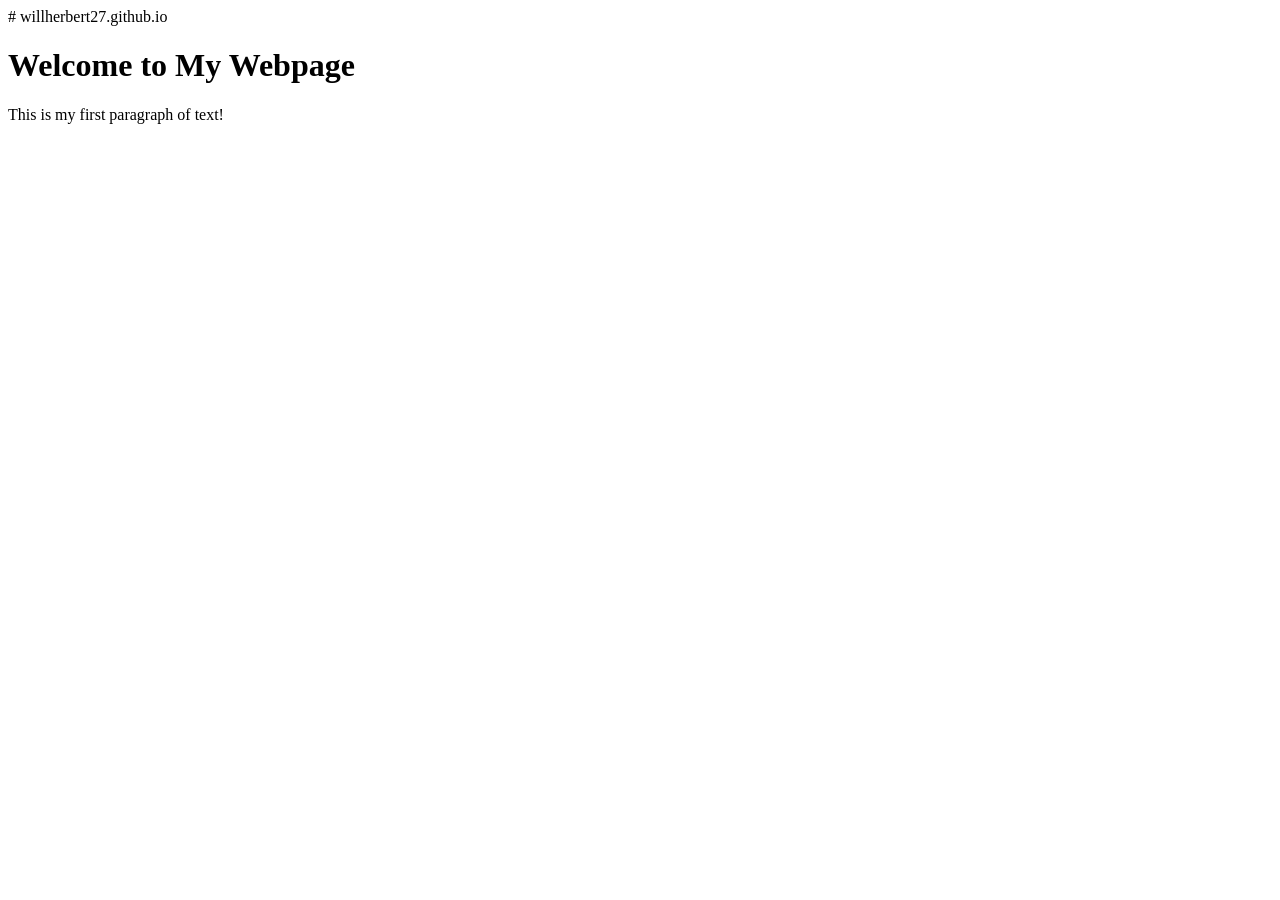
==== index.html @ b73168f3 "change to index html" ====
# willherbert27.github.io
<!DOCTYPE html>
<html>
<head>
    <title>My First Webpage</title>
</head>
<body>
    <h1>Welcome to My Webpage</h1>
    <p>This is my first paragraph of text!</p>
</body>
</html>
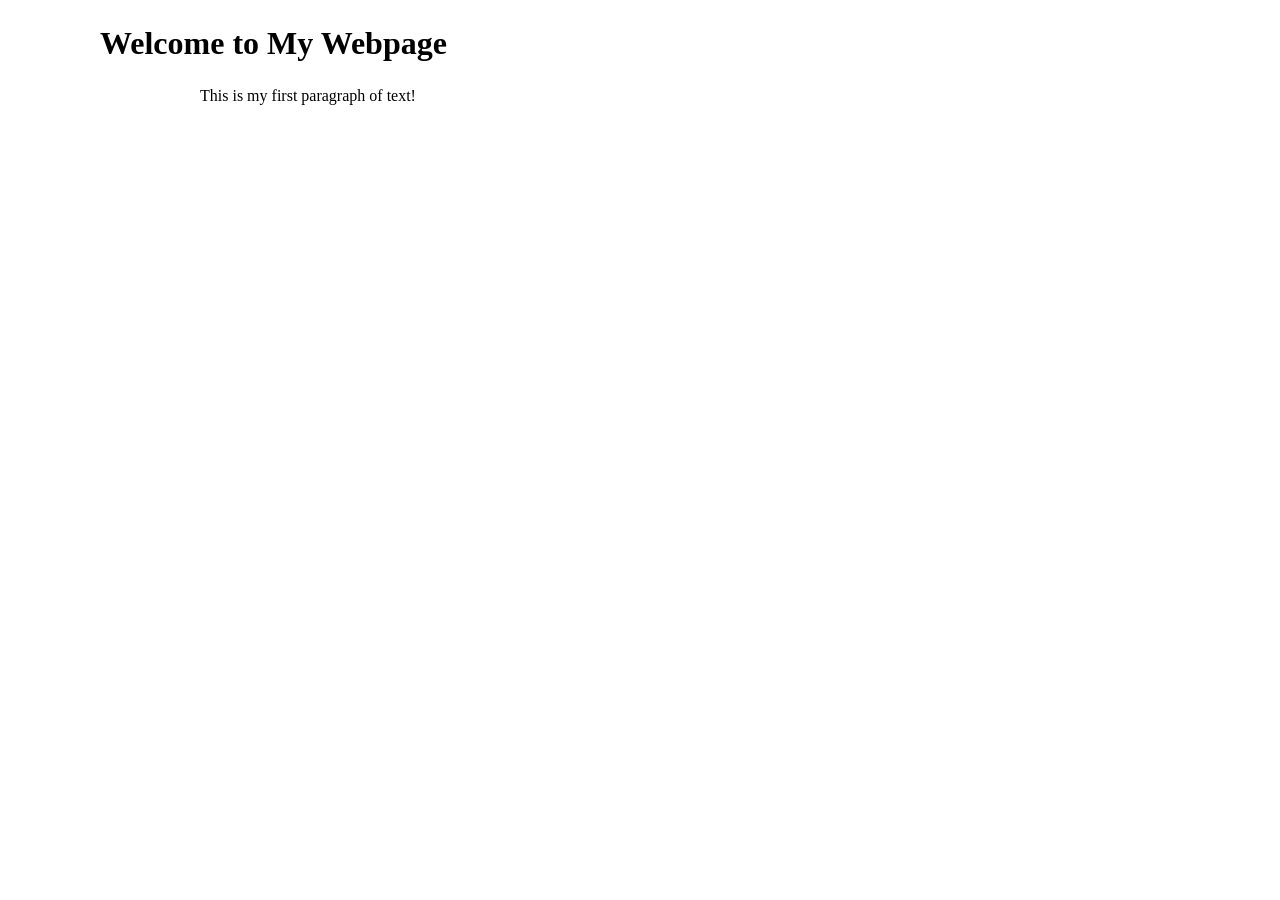
==== commit 5ef7c6ed: "style test" ====
--- a/index.html
+++ b/index.html
@@ -1,8 +1,11 @@
-# willherbert27.github.io
 <!DOCTYPE html>
 <html>
 <head>
-    <title>My First Webpage</title>
+    <style>
+        body {margin: 25px 50px 75px 100px;} 
+        p {margin: 25px 50px 75px 100px;}
+    </style>
+    <title>Will Herbert</title>
 </head>
 <body>
     <h1>Welcome to My Webpage</h1>
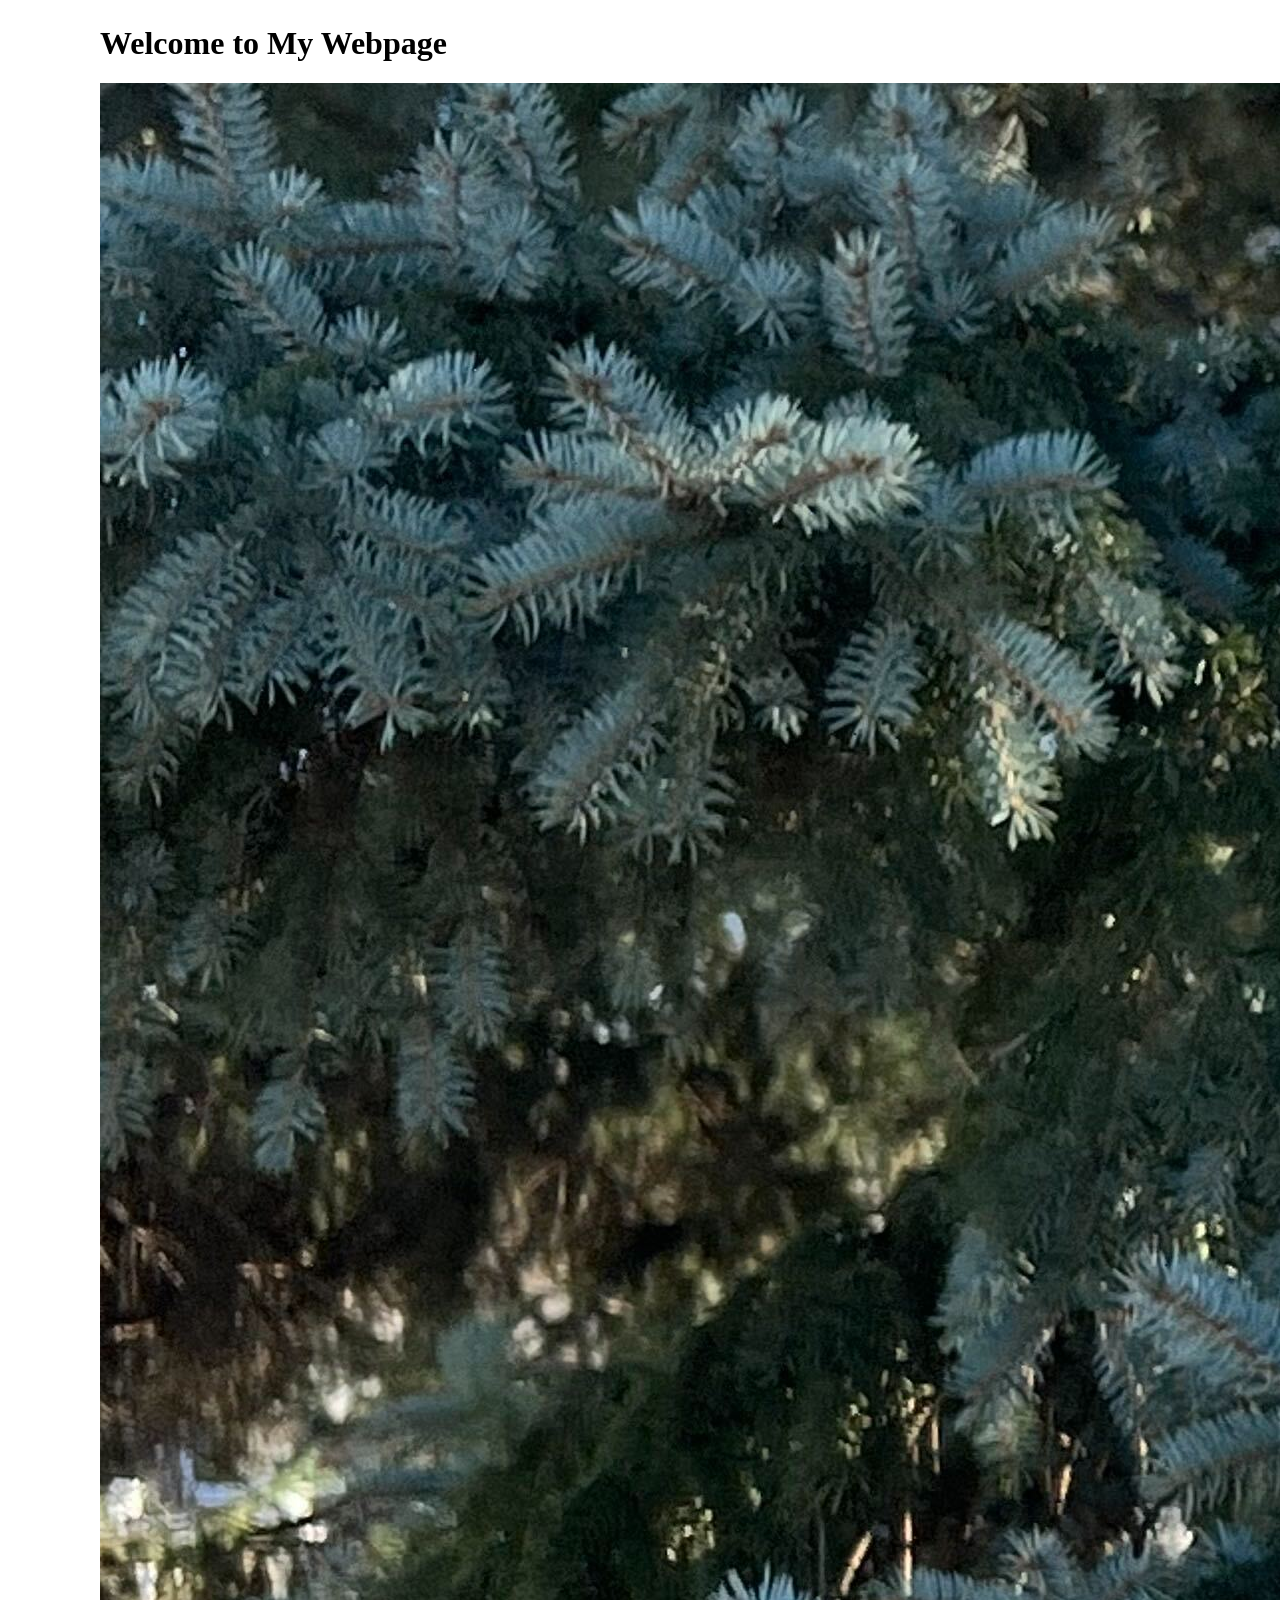
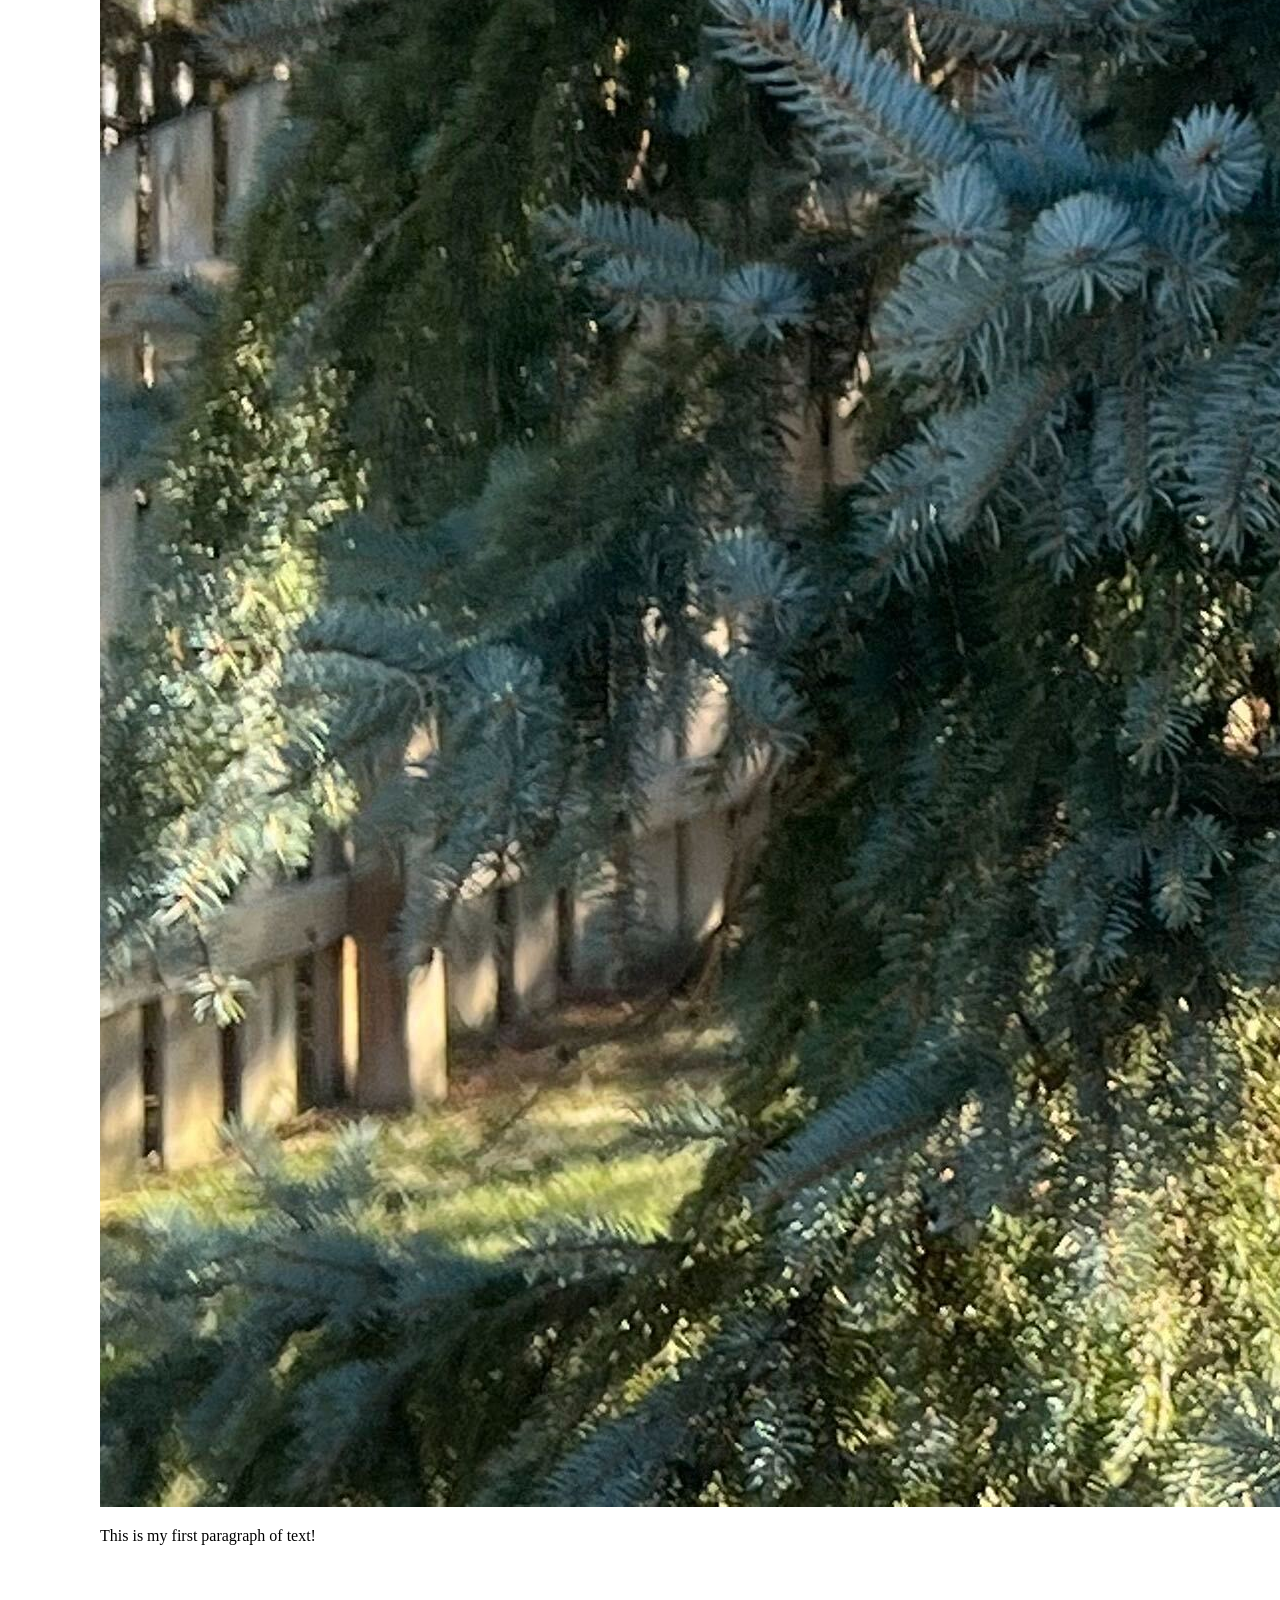
==== commit 3213c83a: "image test" ====
--- a/index.html
+++ b/index.html
@@ -3,12 +3,12 @@
 <head>
     <style>
         body {margin: 25px 50px 75px 100px;} 
-        p {margin: 25px 50px 75px 100px;}
     </style>
     <title>Will Herbert</title>
 </head>
 <body>
     <h1>Welcome to My Webpage</h1>
+    <img src="rosie.jpg" alt="">
     <p>This is my first paragraph of text!</p>
 </body>
 </html>
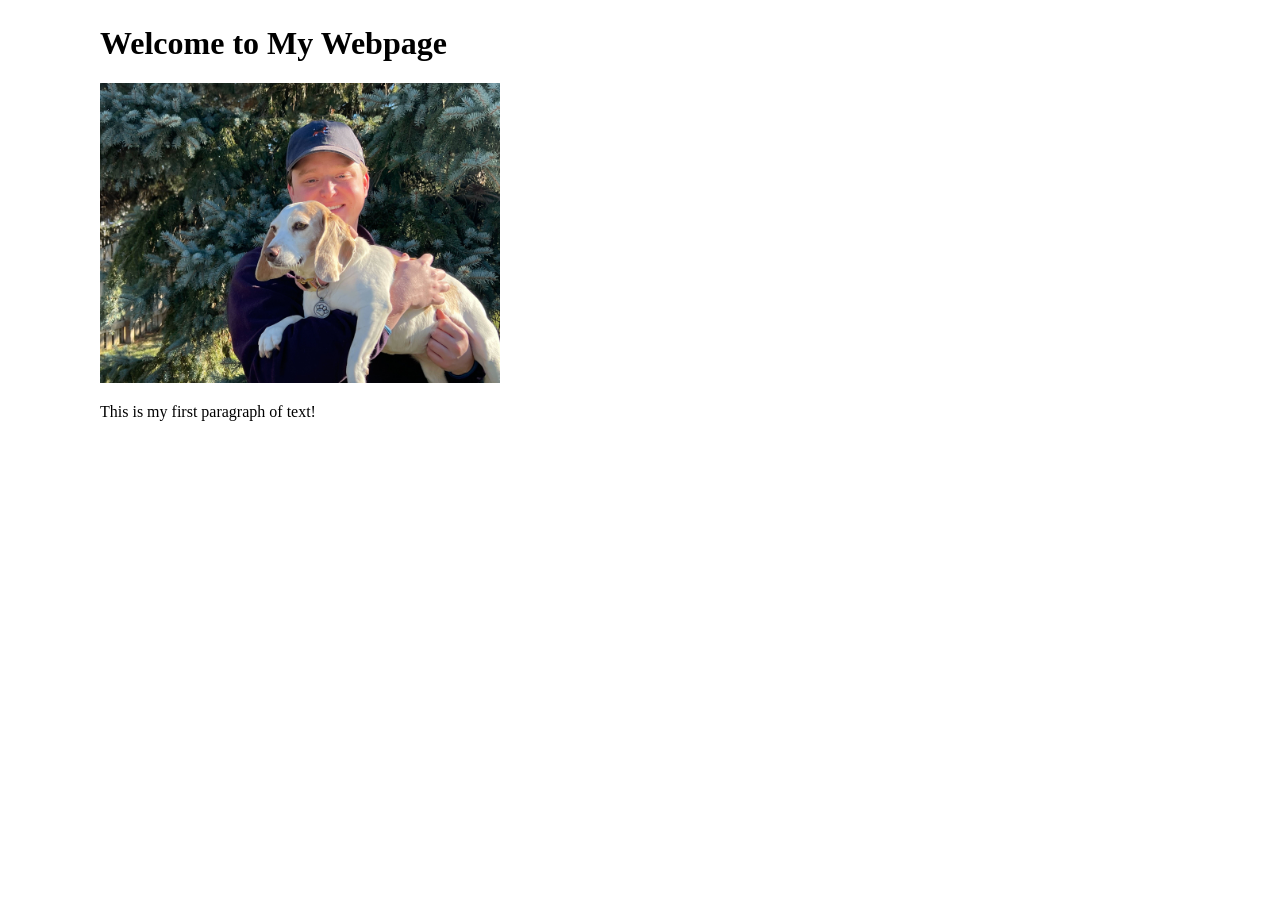
==== commit 08a713e1: "image size change" ====
--- a/index.html
+++ b/index.html
@@ -8,7 +8,7 @@
 </head>
 <body>
     <h1>Welcome to My Webpage</h1>
-    <img src="rosie.jpg" alt="">
+    <img src="rosie.jpg" alt="" width="400" height="300">
     <p>This is my first paragraph of text!</p>
 </body>
 </html>
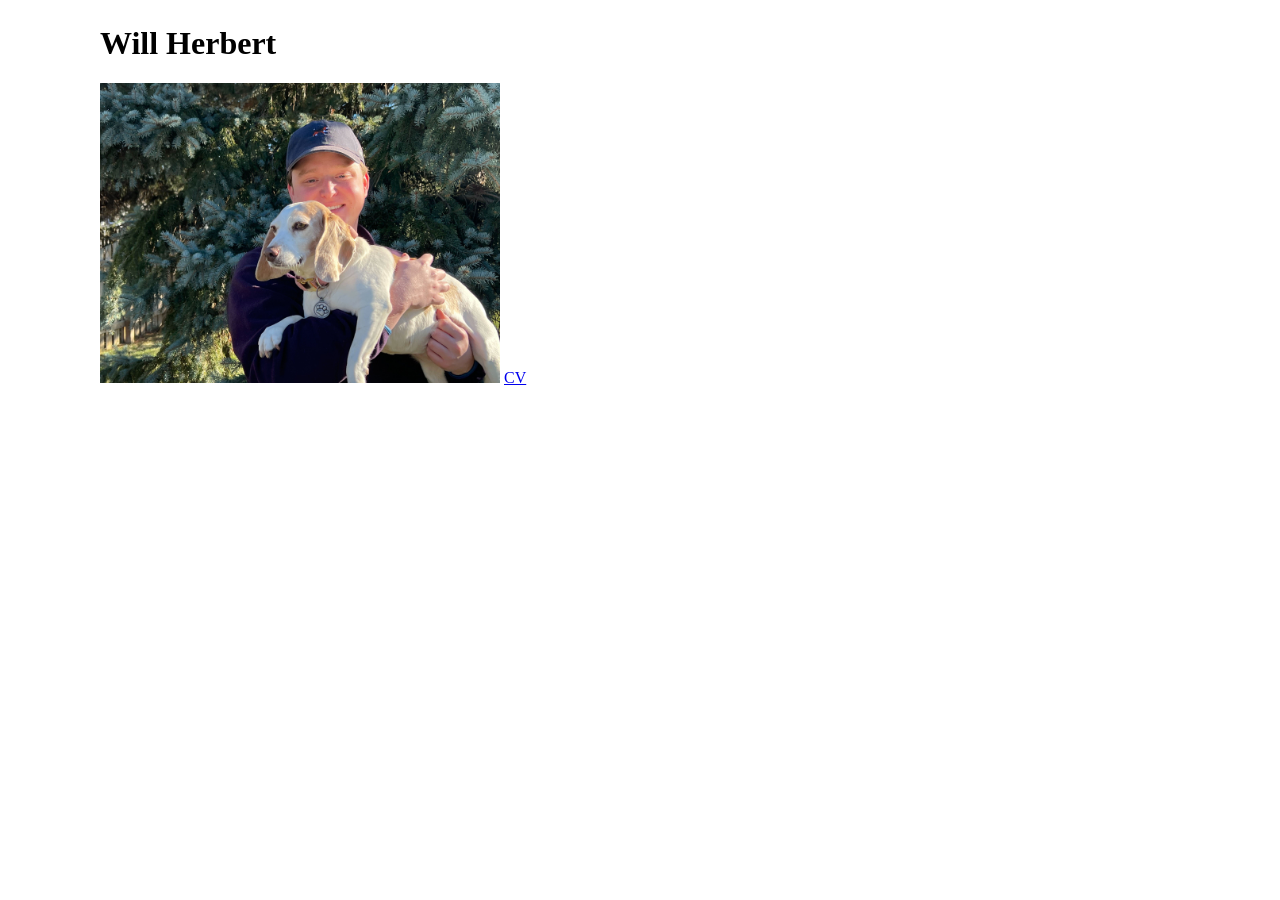
==== commit 13741a3b: "added cv download link" ====
--- a/index.html
+++ b/index.html
@@ -7,8 +7,8 @@
     <title>Will Herbert</title>
 </head>
 <body>
-    <h1>Welcome to My Webpage</h1>
+    <h1>Will Herbert</h1>
     <img src="rosie.jpg" alt="" width="400" height="300">
-    <p>This is my first paragraph of text!</p>
+    <a href="WGH_CV_Sept2025.pdf" download>CV</a>
 </body>
 </html>
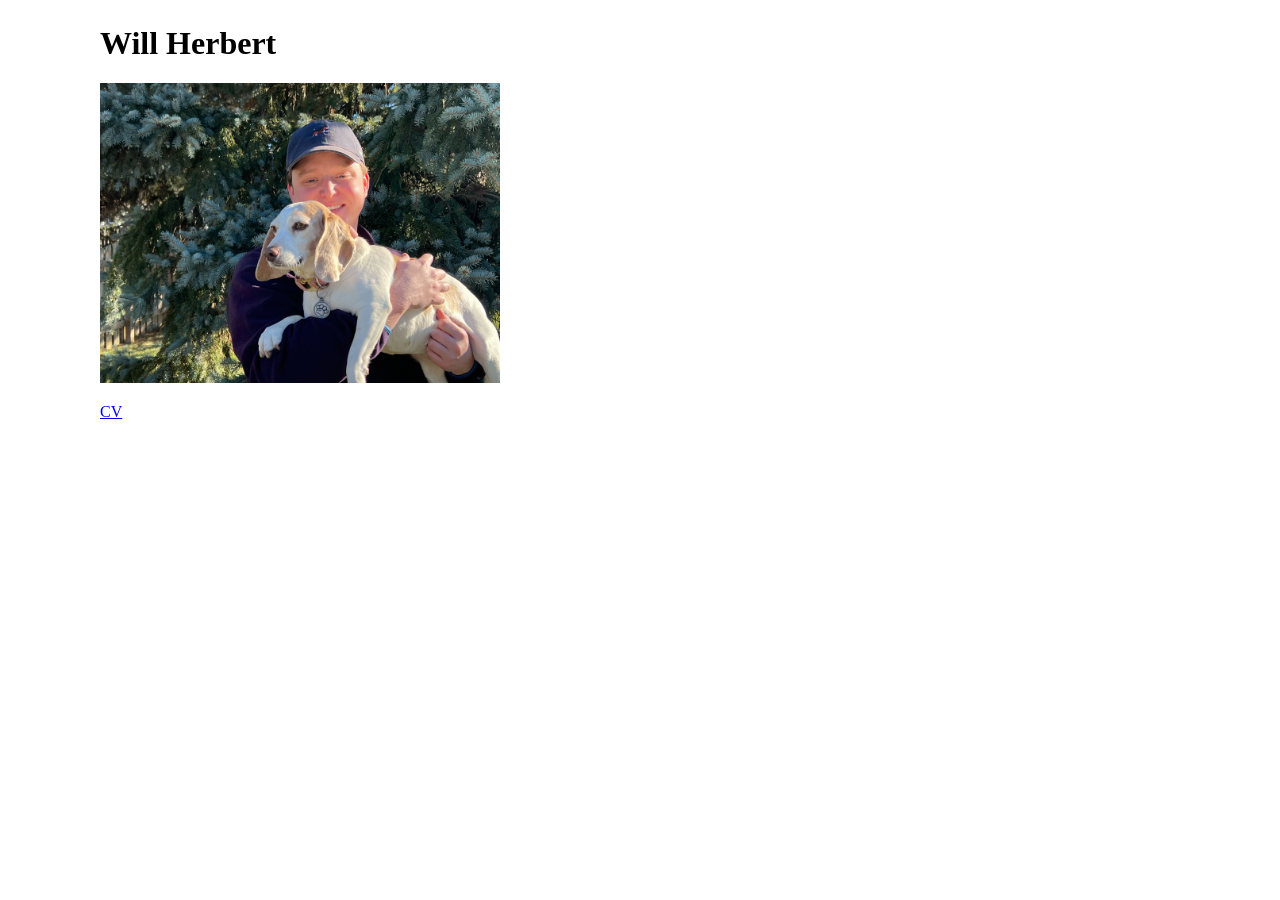
==== commit 24ca6c42: "CV not inline with picture" ====
--- a/index.html
+++ b/index.html
@@ -8,7 +8,12 @@
 </head>
 <body>
     <h1>Will Herbert</h1>
+
     <img src="rosie.jpg" alt="" width="400" height="300">
-    <a href="WGH_CV_Sept2025.pdf" download>CV</a>
+
+    <p>
+        <a href="WGH_CV_Sept2025.pdf" download>CV</a>
+    </p>
+    
 </body>
 </html>
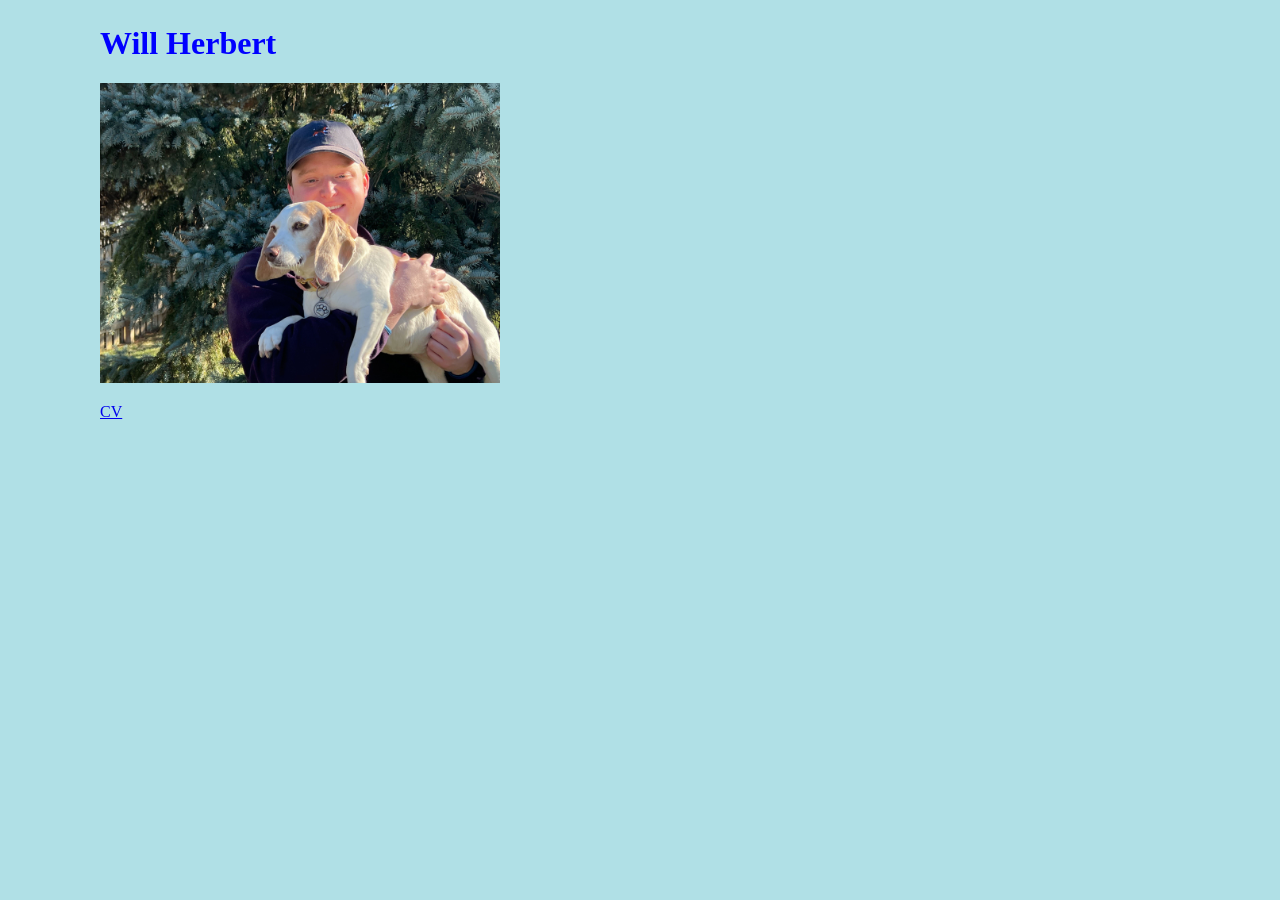
==== commit 546f7539: "style css" ====
--- a/index.html
+++ b/index.html
@@ -1,6 +1,7 @@
 <!DOCTYPE html>
 <html>
 <head>
+    <link rel="stylesheet" href="main-style.css">
     <style>
         body {margin: 25px 50px 75px 100px;} 
     </style>
--- a/main-style.css
+++ b/main-style.css
@@ -0,0 +1,9 @@
+body {
+  background-color: powderblue;
+}
+h1 {
+  color: blue;
+}
+p {
+  color: red;
+}
